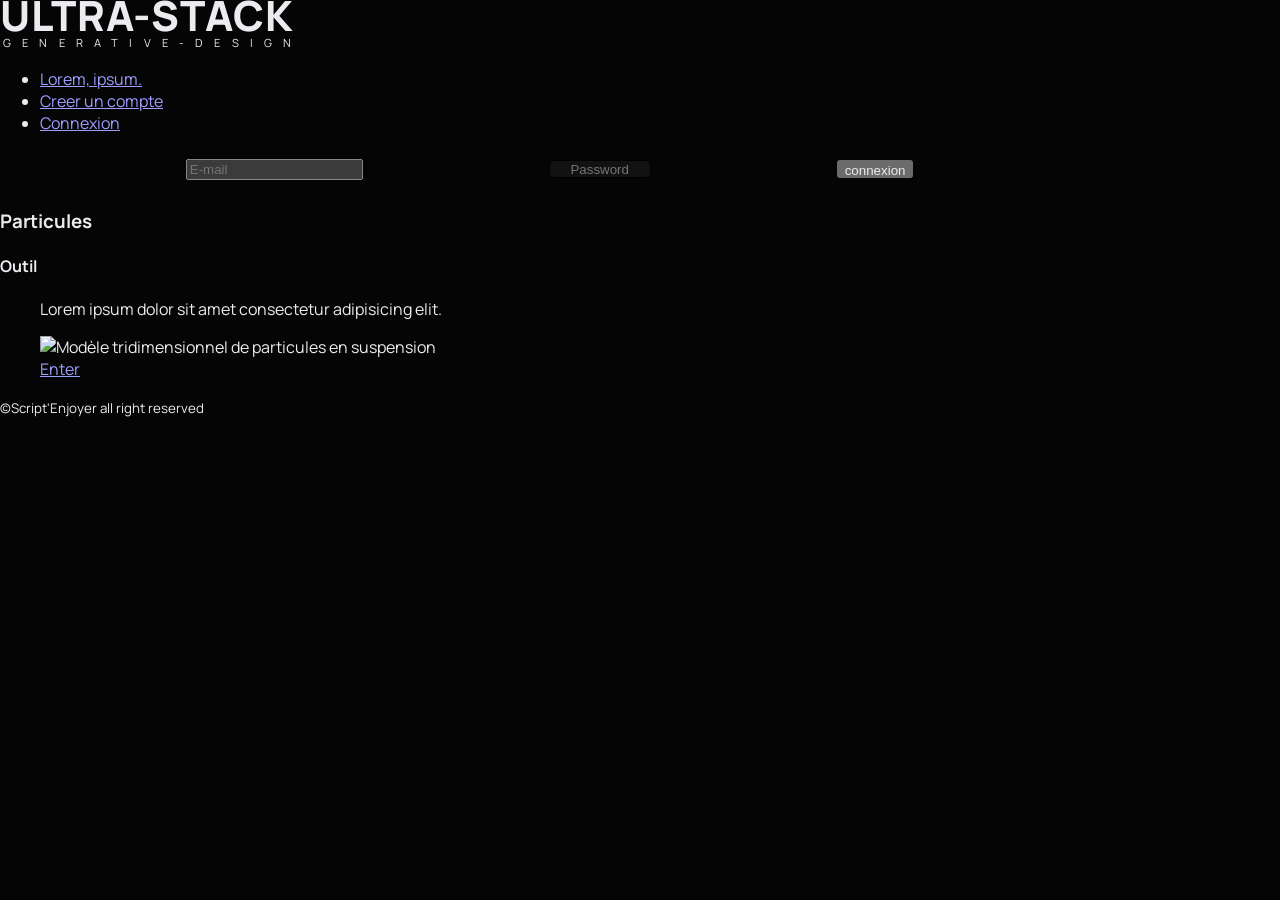
==== public/index.html @ ae21a292 "Ultra-Stack" ====
<!DOCTYPE html>
<html lang="en">

<head>
  <meta charset="UTF-8">
  <meta http-equiv="X-UA-Compatible" content="IE=edge">
  <meta name="viewport" content="width=device-width, initial-scale=1.0">
  <link rel="preconnect" href="https://fonts.googleapis.com">
  <link rel="preconnect" href="https://fonts.gstatic.com" crossorigin>
  <link href="https://fonts.googleapis.com/css2?family=Manrope:wght@300;400;500;600&display=swap" rel="stylesheet">
  <link rel="shortcut icon" href="favicon.ico" type="image/x-icon">
  <link rel="stylesheet" href="assets/css/main.css">
  <title>Ultra-Stack</title>
</head>

<body>
  <header>
    <h1 class="alpha-title">Ultra-Stack</h1>
    <small class="alpha-title__sub">Generative-design</small>
  <nav class="navbarre">
    <ul class="navbarre__wrapper">
      <li class="navbarre__el"><a href="#" class="navbarre__el-link">Lorem, ipsum.</a></li>
      <li class="navbarre__el"><a href="#" class="navbarre__el-link">Creer un compte</a></li>
      <li class="navbarre__el"><a href="#" class="navbarre__el-link">Connexion</a></li>
    </ul>
    <form id="login-form" class="login-container">
      <input type="email" id="user-mail" placeholder="E-mail" maxlength="50" required>
      <input type="password" id="user-pass" placeholder="Password" minlength="8" maxlength="16" required>
      <input type="submit" value="connexion">
      <p class="log-info" id="info-connexion"></p>
    </form>
  </nav>

  </header>
  <main>
    <section class="main-wrapper">
      <article class="module-container">
        <hgroup class="module__title-container">
          <h3 class="module__title">Particules</h3>
          <h4 class="module__title">Outil</h4>
        </hgroup>
        <figure class="module__content-container">
          <p>Lorem ipsum dolor sit amet consectetur adipisicing elit.</p>
          <picture class="module__content-picture">
            <source srcset="#" type="image/webp">
            <img src="#" alt="Modèle tridimensionnel de particules en suspension" class="module__content-img">
          </picture>
          <figcaption class="module__content-caption"><a href="particules.html">Enter</a></figcaption>
        </figure>
      </article>
    </section>
  </main>
  <footer>
    <small>©Script'Enjoyer all right reserved</small>
  </footer>
  <script src="assets/js/storage.js"></script>
</body>

</html>
---- public/assets/css/main.css ----
.info-content {
  margin: 0;
  padding: 0;
  height: auto;
  width: 100%;
  text-align: left;
  border-left: 2px solid #fff;
}
.alpha-title {
  margin: 0;
  padding: 0;
  font-weight: 800;
  font-size: 2.6rem;
  color: var(--fg);
  font-family: var(--font);
  text-transform: uppercase;
  line-height: 30px;
  letter-spacing: 1px;
}

.alpha-title__sub {
  margin: 0 0 0 3px;
  padding: 0;
  font-size: 0.7rem;
  letter-spacing: 0.7rem;
  color: var(--fg);
  font-family: var(--font);
  text-transform: uppercase;
}
.beta-title {
  font-weight: 200;
  font-size: 1.5rem;
  color: var(--fg);
  font-family: var(--font);
  text-transform: uppercase;
  letter-spacing: 2px;
  margin: 10px 0 10px 3px;
  line-height: 22px;
}
.beta-title__sub {
  margin: 10px 0 10px 3px;
  padding: 0;
  font-size: 0.7rem;
  letter-spacing: 3px;
  color: var(--fg);
  font-family: var(--font);
  text-transform: uppercase;
}
.login-container {
  height: auto;
  width: 100%;
  padding: 5px;
  display: flex;
  flex-flow: row wrap;
  align-items: center;
  justify-content: space-evenly;
}
input[type="text"],
input[type="password"]{
  height: 2vh;
  width: 8vw;
  margin: 5px;
  color: var(--fg);
  border: 0.1em solid #000;
  border-radius: 5px;
  text-align: center;
}
input[type="submit"] {
  height: 2vh;
  width: auto;
  color: var(--fg);
  text-align: center;
}
.log-info {
  font-size: 0.9rem;
  color: var(--fg);
  letter-spacing: 1px;
}
/* Concept : un instrument d'observation. L'image devient nuée au centre d'un cadre gradué, l'interface se range en bordure. */
:root {
  --bg: #050506;
  --fg: #ececf0;
  --dim: rgba(236, 236, 240, 0.42);
  --line: rgba(236, 236, 240, 0.2);
  --panel: rgba(5, 5, 6, 0.86);
  --font: "Manrope", system-ui, -apple-system, "Segoe UI", sans-serif;
  color-scheme: dark;
}
* {
  box-sizing: border-box;
}
html,
body {
  height: 100%;
  margin: 0;
  background: var(--bg);
  color: var(--fg);
  font-family: var(--font);
  overflow: hidden;
  -webkit-tap-highlight-color: transparent;
}
canvas {
  position: fixed;
  inset: 0;
  width: 100%;
  height: 100%;
  display: block;
}
button {
  font: inherit;
  color: var(--dim);
  background: none;
  border: 0;
  padding: 6px 0;
  cursor: pointer;
  letter-spacing: 0.2em;
  text-transform: uppercase;
  font-size: 10px;
  font-weight: 500;
  transition: color 0.2s;
}
button:hover {
  color: var(--fg);
}
button:focus-visible,
input:focus-visible {
  outline: 1px solid var(--fg);
  outline-offset: 3px;
}
button.on,
button[aria-pressed="true"] {
  color: var(--fg);
  box-shadow: inset 0 -1px 0 var(--fg);
}
.sm {
  font-size: 9px;
  letter-spacing: 0.2em;
  text-transform: uppercase;
  color: var(--dim);
  line-height: 1.9;
}
.lab {
  font-size: 10px;
  letter-spacing: 0.2em;
  text-transform: uppercase;
  color: var(--dim);
  font-weight: 500;
  opacity: 0.7;
}
#ui.off > *:not(.keep) {
  display: none !important;
}
#ui.off #bottom {
  display: none !important;
}

.tl {
  position: fixed;
  top: max(22px, env(safe-area-inset-top));
  left: max(22px, env(safe-area-inset-left));
  pointer-events: none;
}
#title {
  font-size: 20px;
  font-weight: 400;
  letter-spacing: 0.46em;
  text-transform: uppercase;
  margin-bottom: 10px;
}
.tr {
  position: fixed;
  top: max(18px, env(safe-area-inset-top));
  right: max(18px, env(safe-area-inset-right));
  display: flex;
  flex-direction: column;
  align-items: flex-end;
  gap: 6px;
}
.ib {
  width: 34px;
  height: 34px;
  display: grid;
  place-items: center;
  padding: 0;
  box-shadow: none !important;
}
.ib svg {
  width: 18px;
  height: 18px;
  fill: none;
  stroke: currentColor;
  stroke-width: 1.2;
}
#credits {
  position: fixed;
  top: max(60px, calc(env(safe-area-inset-top) + 44px));
  right: max(22px, env(safe-area-inset-right));
  max-width: 260px;
  text-align: right;
  display: none;
}
#credits.on {
  display: block;
}
#thumbs {
  position: fixed;
  left: max(22px, env(safe-area-inset-left));
  top: 46%;
  transform: translateY(-50%);
  display: flex;
  flex-direction: column;
  gap: 12px;
}
.th {
  position: relative;
  width: 42px;
  height: 42px;
  padding: 0;
  border: 1px solid transparent;
  background: #000;
  box-shadow: none !important;
  display: block;
}
.th canvas {
  position: static;
  width: 100%;
  height: 100%;
  display: block;
  opacity: 0.7;
}
.th.on {
  border-color: var(--fg);
}
.th.on canvas {
  opacity: 1;
}
.th i {
  position: absolute;
  left: 52px;
  top: 50%;
  transform: translateY(-50%);
  font-style: normal;
  font-size: 9px;
  letter-spacing: 0.1em;
  color: var(--dim);
}
.th.add {
  border: 1px solid var(--line);
  color: var(--dim);
  font-size: 16px;
  letter-spacing: 0;
}

#bottom {
  position: fixed;
  left: 0;
  right: 0;
  bottom: 0;
  display: grid;
  grid-template-columns: minmax(0, 0.7fr) auto auto minmax(0, 1.3fr);
  gap: 24px;
  align-items: end;
  padding: 0 max(22px, env(safe-area-inset-right))
    max(20px, env(safe-area-inset-bottom)) max(22px, env(safe-area-inset-left));
}
.col {
  display: flex;
  flex-direction: column;
  gap: 6px;
  min-width: 0;
}
.col.r .line {
  gap: 2px 14px;
}
.col.r input[type="range"] {
  width: 60px;
}
.col.l {
  align-items: flex-start;
}
.col.c {
  align-items: center;
}
.col.r {
  align-items: flex-end;
}
.line {
  display: flex;
  align-items: center;
  flex-wrap: wrap;
  gap: 2px 20px;
  min-height: 30px;
}
.col.c .line {
  justify-content: center;
}
.col.r .line {
  justify-content: flex-end;
}
.k {
  display: inline-flex;
  gap: 10px;
  align-items: baseline;
}
.k small {
  font-size: 9px;
  letter-spacing: 0.15em;
  color: var(--dim);
  opacity: 0.7;
}
.fs {
  display: flex;
  align-items: center;
  gap: 10px;
}
input.num {
  width: 72px;
  background: transparent;
  color: var(--fg);
  border: 0;
  border-bottom: 1px solid var(--line);
  padding: 4px 2px;
  font: inherit;
  font-size: 11px;
  letter-spacing: 0.12em;
  text-align: center;
  font-variant-numeric: tabular-nums;
  -moz-appearance: textfield;
  appearance: textfield;
  border-radius: 0;
}
input.num::-webkit-outer-spin-button,
input.num::-webkit-inner-spin-button {
  -webkit-appearance: none;
  margin: 0;
}
input.num:focus {
  outline: none;
  border-bottom-color: var(--fg);
}
input[type="range"] {
  -webkit-appearance: none;
  appearance: none;
  background: transparent;
  height: 18px;
  margin: 0;
  width: 72px;
}
input[type="range"].w {
  width: 110px;
}
input[type="range"]::-webkit-slider-runnable-track {
  height: 1px;
  background: var(--line);
}
input[type="range"]::-webkit-slider-thumb {
  -webkit-appearance: none;
  width: 9px;
  height: 9px;
  border-radius: 50%;
  background: var(--fg);
  margin-top: -4px;
  border: 0;
}
input[type="range"]::-moz-range-track {
  height: 1px;
  background: var(--line);
}
input[type="range"]::-moz-range-thumb {
  width: 9px;
  height: 9px;
  border: 0;
  border-radius: 50%;
  background: var(--fg);
}
.sw {
  -webkit-appearance: none;
  appearance: none;
  width: 22px;
  height: 22px;
  padding: 0;
  border: 1px solid var(--line);
  border-radius: 50%;
  background: none;
  cursor: pointer;
  overflow: hidden;
}
.sw::-webkit-color-swatch-wrapper {
  padding: 0;
}
.sw::-webkit-color-swatch {
  border: 0;
  border-radius: 50%;
}
.sw::-moz-color-swatch {
  border: 0;
  border-radius: 50%;
}
.rv {
  min-width: 44px;
  text-align: right;
  font-variant-numeric: tabular-nums;
  opacity: 1;
}
.end {
  font-size: 9px;
  letter-spacing: 0.16em;
  text-transform: uppercase;
  color: var(--dim);
  opacity: 0.7;
}
.col.w {
  align-items: center;
  gap: 8px;
}
#axis {
  width: 58px;
  height: 58px;
  border: 1px solid var(--line);
  background: rgba(128, 128, 128, 0.07);
  touch-action: none;
  cursor: crosshair;
}
#axis canvas {
  position: static;
  width: 100%;
  height: 100%;
  display: block;
}
.dots {
  display: flex;
  gap: 12px;
  align-items: center;
}
.dot {
  width: 13px;
  height: 13px;
  border-radius: 50%;
  padding: 0;
  border: 1px solid transparent;
  box-shadow: none !important;
  outline-offset: 3px;
}
.dot.on {
  outline: 1px solid var(--fg);
}
.dot.auto {
  background: transparent;
  border: 1px dashed var(--dim);
}
#drop {
  position: fixed;
  inset: 0;
  display: none;
  align-items: center;
  justify-content: center;
  background: rgba(5, 5, 6, 0.78);
  z-index: 5;
  pointer-events: none;
  color: #ececf0;
}
#drop.on {
  display: flex;
}
#hint {
  position: fixed;
  left: 50%;
  top: 44%;
  transform: translate(-50%, -50%);
  color: var(--dim);
  opacity: 0;
  text-align: center;
  pointer-events: none;
  transition: opacity 0.6s;
}
#hint.on {
  opacity: 1;
}
#status {
  position: fixed;
  left: 50%;
  top: max(24px, env(safe-area-inset-top));
  transform: translateX(-50%);
  pointer-events: none;
  text-align: center;
}

@media (max-width: 980px) {
  .login-container {
    margin: 0;
    flex-flow: column wrap;
  }
  input[type="text"],
  input[type="password"]{
    height: 3vh;
    width: 12vw;
    margin: 5px;
  }
  input[type="submit"] {
    margin: 5px;
    height: 3vh;
    width: auto;
  }
  #bottom {
    grid-template-columns: 1fr;
    gap: 12px;
    background: var(--panel);
    backdrop-filter: blur(14px);
    -webkit-backdrop-filter: blur(14px);
    border-top: 1px solid var(--line);
    padding-top: 12px;
    max-height: 46vh;
    overflow: auto;
  }
  .col.l,
  .col.c,
  .col.r {
    align-items: flex-start;
  }
  .col.c .line,
  .col.r .line {
    justify-content: flex-start;
  }
  #title {
    font-size: 15px;
  }
  #thumbs {
    top: 30%;
  }
}
@media (prefers-reduced-motion: reduce) {
  * {
    transition: none !important;
  }
}
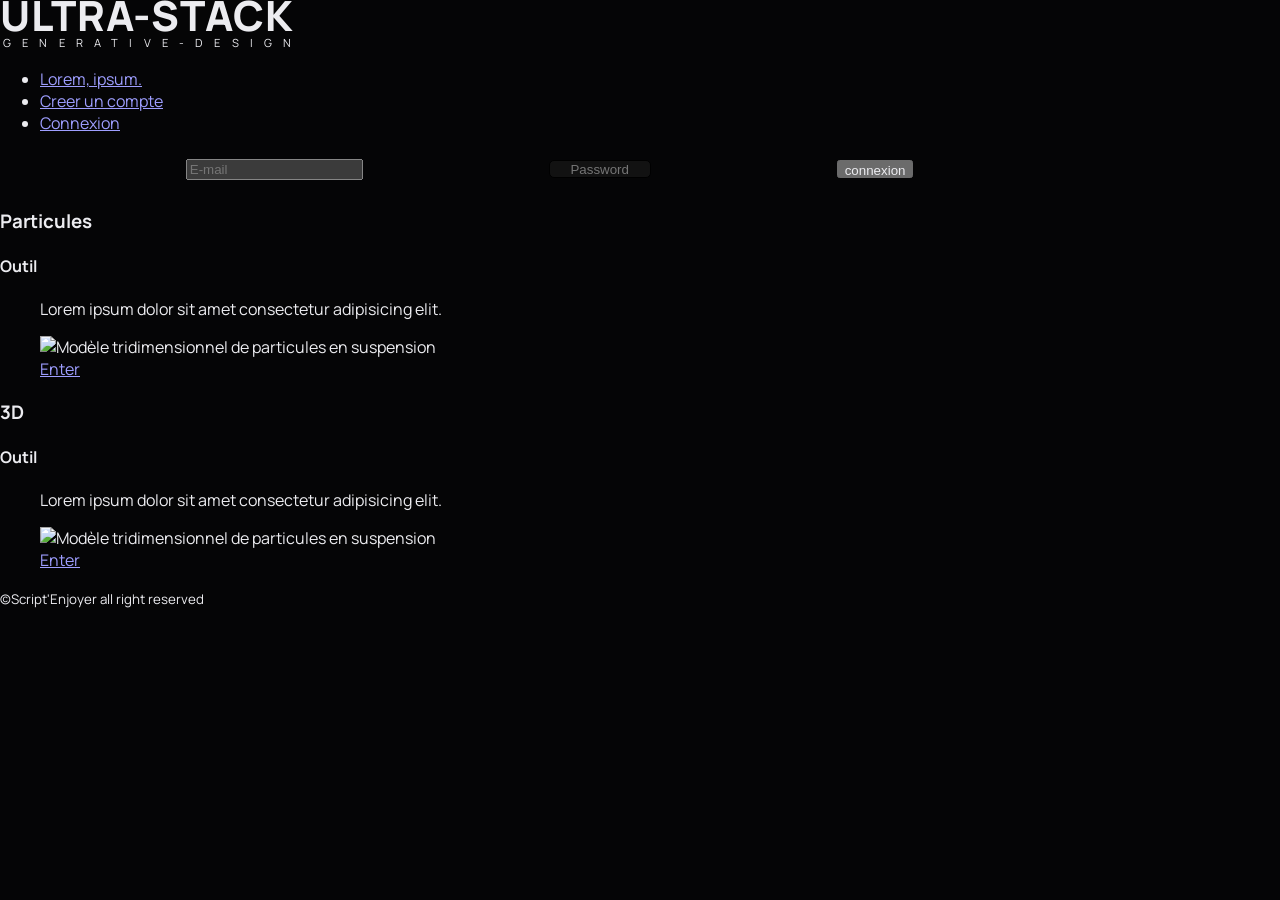
==== commit 62d3b52e: "Ultra-Stack" ====
--- a/public/index.html
+++ b/public/index.html
@@ -48,6 +48,20 @@
           <figcaption class="module__content-caption"><a href="particules.html">Enter</a></figcaption>
         </figure>
       </article>
+      <article class="module-container">
+        <hgroup class="module__title-container">
+          <h3 class="module__title">3D</h3>
+          <h4 class="module__title">Outil</h4>
+        </hgroup>
+        <figure class="module__content-container">
+          <p>Lorem ipsum dolor sit amet consectetur adipisicing elit.</p>
+          <picture class="module__content-picture">
+            <source srcset="#" type="image/webp">
+            <img src="#" alt="Modèle tridimensionnel de particules en suspension" class="module__content-img">
+          </picture>
+          <figcaption class="module__content-caption"><a href="threedimension.html">Enter</a></figcaption>
+        </figure>
+      </article>
     </section>
   </main>
   <footer>
